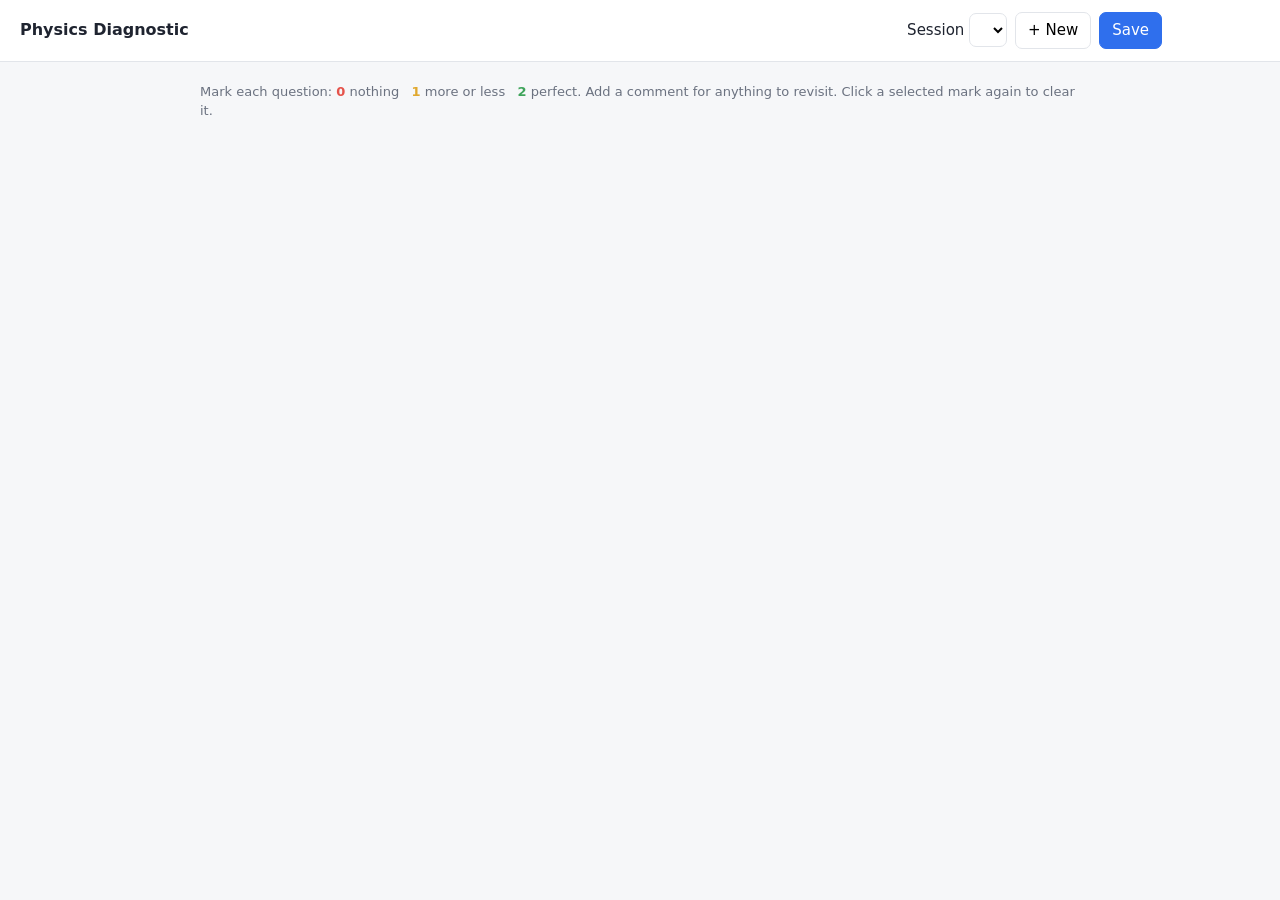
==== assessment_tool/index.html @ 84cc832a "Add local assessment tool: stdlib server + 0/1/2 diagnostic UI A dependency-free Python web app to r" ====
<!DOCTYPE html>
<html lang="en">
<head>
<meta charset="utf-8">
<meta name="viewport" content="width=device-width, initial-scale=1">
<title>Physics Diagnostic</title>
<style>
  :root {
    --bg: #f6f7f9; --card: #fff; --line: #e2e5ea; --ink: #1f2430; --muted: #6b7280;
    --m0: #e5534b; --m1: #e0a82e; --m2: #3fa45b; --accent: #2f6fed;
  }
  * { box-sizing: border-box; }
  body { margin: 0; font: 15px/1.5 system-ui, sans-serif; color: var(--ink); background: var(--bg); }
  header {
    position: sticky; top: 0; z-index: 10; background: var(--card);
    border-bottom: 1px solid var(--line); padding: 12px 20px;
    display: flex; flex-wrap: wrap; gap: 12px; align-items: center;
  }
  header h1 { font-size: 16px; margin: 0; flex: 1 1 auto; }
  header .controls { display: flex; gap: 8px; align-items: center; flex-wrap: wrap; }
  select, button, input { font: inherit; }
  select { padding: 6px 8px; border: 1px solid var(--line); border-radius: 7px; background: #fff; }
  button { padding: 6px 12px; border: 1px solid var(--line); border-radius: 7px; background: #fff; cursor: pointer; }
  button.primary { background: var(--accent); color: #fff; border-color: var(--accent); }
  button:disabled { opacity: .5; cursor: default; }
  #status { font-size: 13px; color: var(--muted); min-width: 90px; }
  main { max-width: 920px; margin: 0 auto; padding: 20px; }
  .topic { background: var(--card); border: 1px solid var(--line); border-radius: 12px; margin-bottom: 18px; overflow: hidden; }
  .topic > h2 {
    margin: 0; padding: 12px 16px; font-size: 15px; background: #fbfcfe;
    border-bottom: 1px solid var(--line); display: flex; justify-content: space-between; align-items: center;
  }
  .badge { font-size: 12px; font-weight: 600; color: var(--muted); }
  .badge .bar { display: inline-block; width: 90px; height: 8px; border-radius: 5px; background: #eef0f3; margin-left: 8px; vertical-align: middle; overflow: hidden; }
  .badge .bar > i { display: block; height: 100%; background: var(--m2); }
  .subtopic h3 { margin: 0; padding: 10px 16px 2px; font-size: 13px; color: var(--muted); text-transform: uppercase; letter-spacing: .04em; }
  .q { padding: 10px 16px; border-top: 1px solid var(--line); display: grid; grid-template-columns: 1fr auto; gap: 8px 14px; align-items: start; }
  .q .qtext { }
  .q .code { color: var(--muted); font-size: 12px; font-family: ui-monospace, monospace; margin-right: 6px; }
  .marks { display: flex; gap: 4px; }
  .marks button { width: 34px; text-align: center; font-weight: 700; padding: 6px 0; }
  .marks button.sel0 { background: var(--m0); color: #fff; border-color: var(--m0); }
  .marks button.sel1 { background: var(--m1); color: #fff; border-color: var(--m1); }
  .marks button.sel2 { background: var(--m2); color: #fff; border-color: var(--m2); }
  .q .comment { grid-column: 1 / -1; }
  .q .comment input { width: 100%; padding: 6px 8px; border: 1px solid var(--line); border-radius: 7px; }
  .legend { color: var(--muted); font-size: 13px; margin: 0 0 14px; }
  .legend b { color: var(--ink); }
</style>
</head>
<body>
<header>
  <h1 id="title">Physics Diagnostic</h1>
  <div class="controls">
    <label>Session
      <select id="session"></select>
    </label>
    <button id="new">+ New</button>
    <button id="save" class="primary">Save</button>
    <span id="status"></span>
  </div>
</header>
<main>
  <p class="legend">Mark each question: <b style="color:var(--m0)">0</b> nothing &nbsp;
    <b style="color:var(--m1)">1</b> more or less &nbsp;
    <b style="color:var(--m2)">2</b> perfect. Add a comment for anything to revisit. Click a selected mark again to clear it.</p>
  <div id="topics"></div>
</main>
<script>
let questions = null;
let results = null;            // { sessions: [...] }
let currentId = null;
let dirty = false;

const $ = (sel) => document.querySelector(sel);

function currentSession() {
  return results.sessions.find(s => s.id === currentId);
}

function answersFor() {
  const s = currentSession();
  if (!s.answers) s.answers = {};
  return s.answers;
}

function setStatus(text, ok) {
  const el = $('#status');
  el.textContent = text;
  el.style.color = ok === false ? 'var(--m0)' : (ok ? 'var(--m2)' : 'var(--muted)');
}

function markDirty() { dirty = true; setStatus('unsaved changes'); }

async function load() {
  questions = await (await fetch('/api/questions')).json();
  results = await (await fetch('/api/results')).json();
  if (!results.sessions || results.sessions.length === 0) {
    results.sessions = [{ id: today(), label: 'Week 0 — diagnostic', answers: {} }];
  }
  currentId = results.sessions[0].id;
  $('#title').textContent = questions.title || 'Physics Diagnostic';
  renderSessions();
  render();
}

function today() {
  return new Date().toISOString().slice(0, 10);
}

function renderSessions() {
  const sel = $('#session');
  sel.innerHTML = '';
  for (const s of results.sessions) {
    const o = document.createElement('option');
    o.value = s.id;
    o.textContent = s.label ? `${s.label} (${s.id})` : s.id;
    sel.appendChild(o);
  }
  sel.value = currentId;
}

function setMark(qid, mark) {
  const a = answersFor();
  if (!a[qid]) a[qid] = { mark: null, comment: '' };
  a[qid].mark = (a[qid].mark === mark) ? null : mark;  // toggle off if same
  markDirty();
  render();
}

function setComment(qid, text) {
  const a = answersFor();
  if (!a[qid]) a[qid] = { mark: null, comment: '' };
  a[qid].comment = text;
  markDirty();
}

function topicRollup(topic) {
  const a = answersFor();
  let sum = 0, count = 0, answered = 0;
  for (const sub of topic.subtopics) {
    for (const q of sub.questions) {
      count++;
      const m = a[q.id] && a[q.id].mark;
      if (m === 0 || m === 1 || m === 2) { sum += m; answered++; }
    }
  }
  return { sum, max: count * 2, answered, count };
}

function render() {
  const a = answersFor();
  const root = $('#topics');
  root.innerHTML = '';
  for (const topic of questions.topics) {
    const r = topicRollup(topic);
    const pct = r.max ? Math.round(100 * r.sum / r.max) : 0;
    const card = document.createElement('div');
    card.className = 'topic';
    card.innerHTML = `<h2>${topic.name}
      <span class="badge">${r.sum}/${r.max} &nbsp; ${r.answered}/${r.count} marked
      <span class="bar"><i style="width:${pct}%"></i></span></span></h2>`;
    for (const sub of topic.subtopics) {
      const h = document.createElement('div');
      h.className = 'subtopic';
      h.innerHTML = `<h3>${sub.name}</h3>`;
      card.appendChild(h);
      for (const q of sub.questions) {
        const ans = a[q.id] || { mark: null, comment: '' };
        const row = document.createElement('div');
        row.className = 'q';
        const sel = (m) => ans.mark === m ? `sel${m}` : '';
        row.innerHTML = `
          <div class="qtext"><span class="code">${q.id}</span>${q.text}</div>
          <div class="marks">
            <button class="${sel(0)}" data-q="${q.id}" data-m="0">0</button>
            <button class="${sel(1)}" data-q="${q.id}" data-m="1">1</button>
            <button class="${sel(2)}" data-q="${q.id}" data-m="2">2</button>
          </div>
          <div class="comment"><input type="text" placeholder="comment (optional)"
            data-qc="${q.id}" value="${(ans.comment || '').replace(/"/g, '&quot;')}"></div>`;
        card.appendChild(row);
      }
    }
    root.appendChild(card);
  }
  root.querySelectorAll('.marks button').forEach(b => {
    b.onclick = () => setMark(b.dataset.q, Number(b.dataset.m));
  });
  root.querySelectorAll('input[data-qc]').forEach(inp => {
    inp.oninput = () => setComment(inp.dataset.qc, inp.value);
  });
}

async function save() {
  setStatus('saving…');
  const resp = await fetch('/api/results', {
    method: 'POST',
    headers: { 'Content-Type': 'application/json' },
    body: JSON.stringify(results),
  });
  const out = await resp.json();
  if (out.ok) { dirty = false; setStatus('saved ✓', true); }
  else { setStatus('save failed', false); alert('Save failed:\n' + (out.errors || []).join('\n')); }
}

$('#save').onclick = save;

$('#session').onchange = (e) => {
  if (dirty && !confirm('Switch session and lose unsaved changes?')) {
    e.target.value = currentId; return;
  }
  currentId = e.target.value;
  dirty = false; setStatus('');
  render();
};

$('#new').onclick = () => {
  const label = prompt('Name for the new assessment (e.g. "Week 8 — re-test"):', 'Re-test');
  if (label === null) return;
  let id = today();
  let n = 2;
  while (results.sessions.some(s => s.id === id)) { id = today() + '-' + n++; }
  results.sessions.push({ id, label, answers: {} });
  currentId = id;
  renderSessions();
  markDirty();
  render();
};

window.addEventListener('beforeunload', (e) => {
  if (dirty) { e.preventDefault(); e.returnValue = ''; }
});

load();
</script>
</body>
</html>
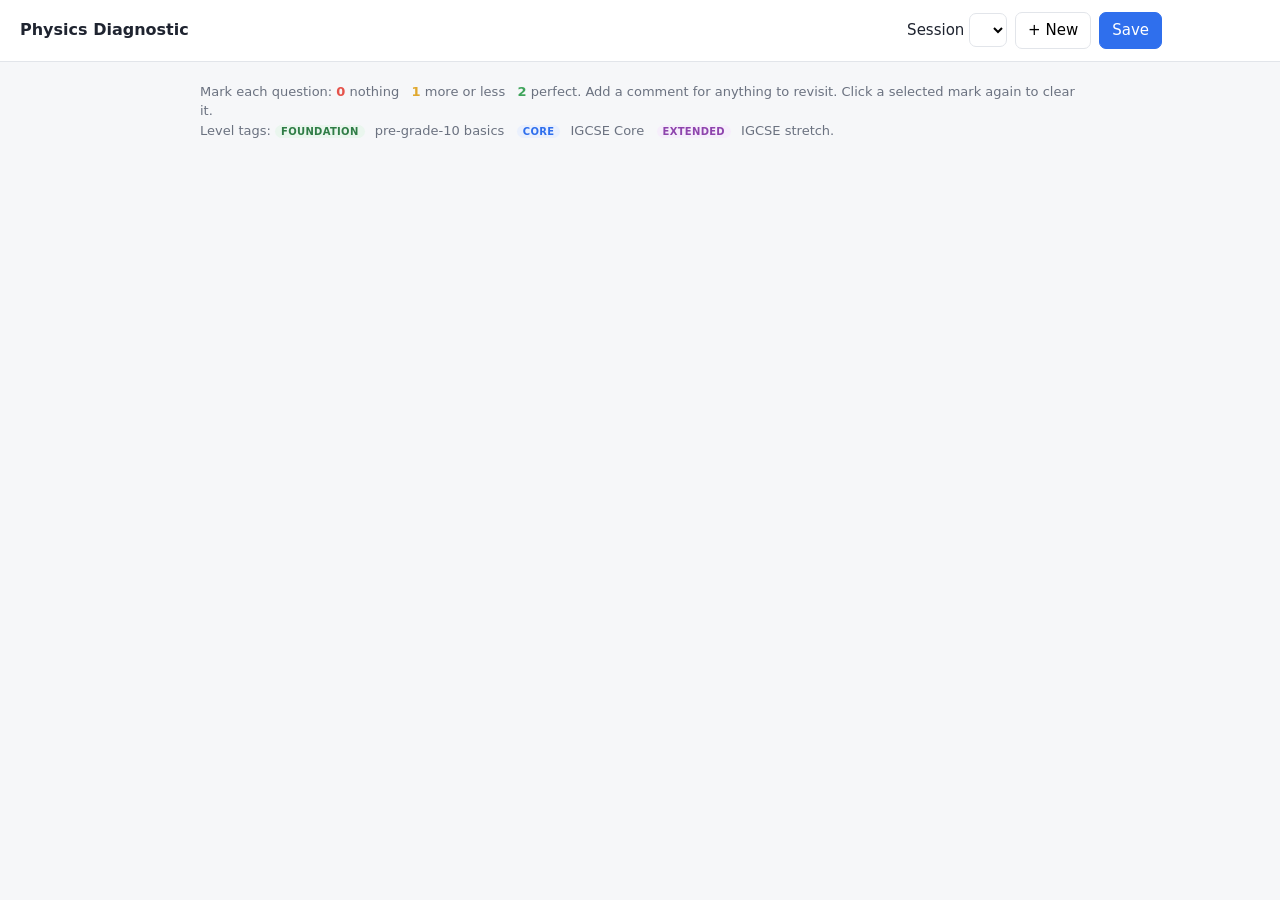
==== commit 7c685bed: "Pivot diagnostic to IGCSE 0625 (grade-10 readiness) The goal moved from "consolidate Stage 9" to "so" ====
--- a/assessment_tool/index.html
+++ b/assessment_tool/index.html
@@ -37,6 +37,10 @@
   .q { padding: 10px 16px; border-top: 1px solid var(--line); display: grid; grid-template-columns: 1fr auto; gap: 8px 14px; align-items: start; }
   .q .qtext { }
   .q .code { color: var(--muted); font-size: 12px; font-family: ui-monospace, monospace; margin-right: 6px; }
+  .lvl { font-size: 10px; font-weight: 700; padding: 1px 6px; border-radius: 9px; margin-right: 6px; vertical-align: middle; text-transform: uppercase; letter-spacing: .03em; }
+  .lvl-foundation { background: #eaf6ee; color: #2f7d46; }
+  .lvl-core { background: #eaf0fd; color: #2f6fed; }
+  .lvl-extended { background: #f6eefb; color: #8e44ad; }
   .marks { display: flex; gap: 4px; }
   .marks button { width: 34px; text-align: center; font-weight: 700; padding: 6px 0; }
   .marks button.sel0 { background: var(--m0); color: #fff; border-color: var(--m0); }
@@ -63,7 +67,10 @@
 <main>
   <p class="legend">Mark each question: <b style="color:var(--m0)">0</b> nothing &nbsp;
     <b style="color:var(--m1)">1</b> more or less &nbsp;
-    <b style="color:var(--m2)">2</b> perfect. Add a comment for anything to revisit. Click a selected mark again to clear it.</p>
+    <b style="color:var(--m2)">2</b> perfect. Add a comment for anything to revisit. Click a selected mark again to clear it.<br>
+    Level tags: <span class="lvl lvl-foundation">foundation</span> pre-grade-10 basics &nbsp;
+    <span class="lvl lvl-core">core</span> IGCSE Core &nbsp;
+    <span class="lvl lvl-extended">extended</span> IGCSE stretch.</p>
   <div id="topics"></div>
 </main>
 <script>
@@ -171,7 +178,7 @@
         row.className = 'q';
         const sel = (m) => ans.mark === m ? `sel${m}` : '';
         row.innerHTML = `
-          <div class="qtext"><span class="code">${q.id}</span>${q.text}</div>
+          <div class="qtext"><span class="code">${q.id}</span>${q.level ? `<span class="lvl lvl-${q.level}">${q.level}</span>` : ''}${q.text}</div>
           <div class="marks">
             <button class="${sel(0)}" data-q="${q.id}" data-m="0">0</button>
             <button class="${sel(1)}" data-q="${q.id}" data-m="1">1</button>
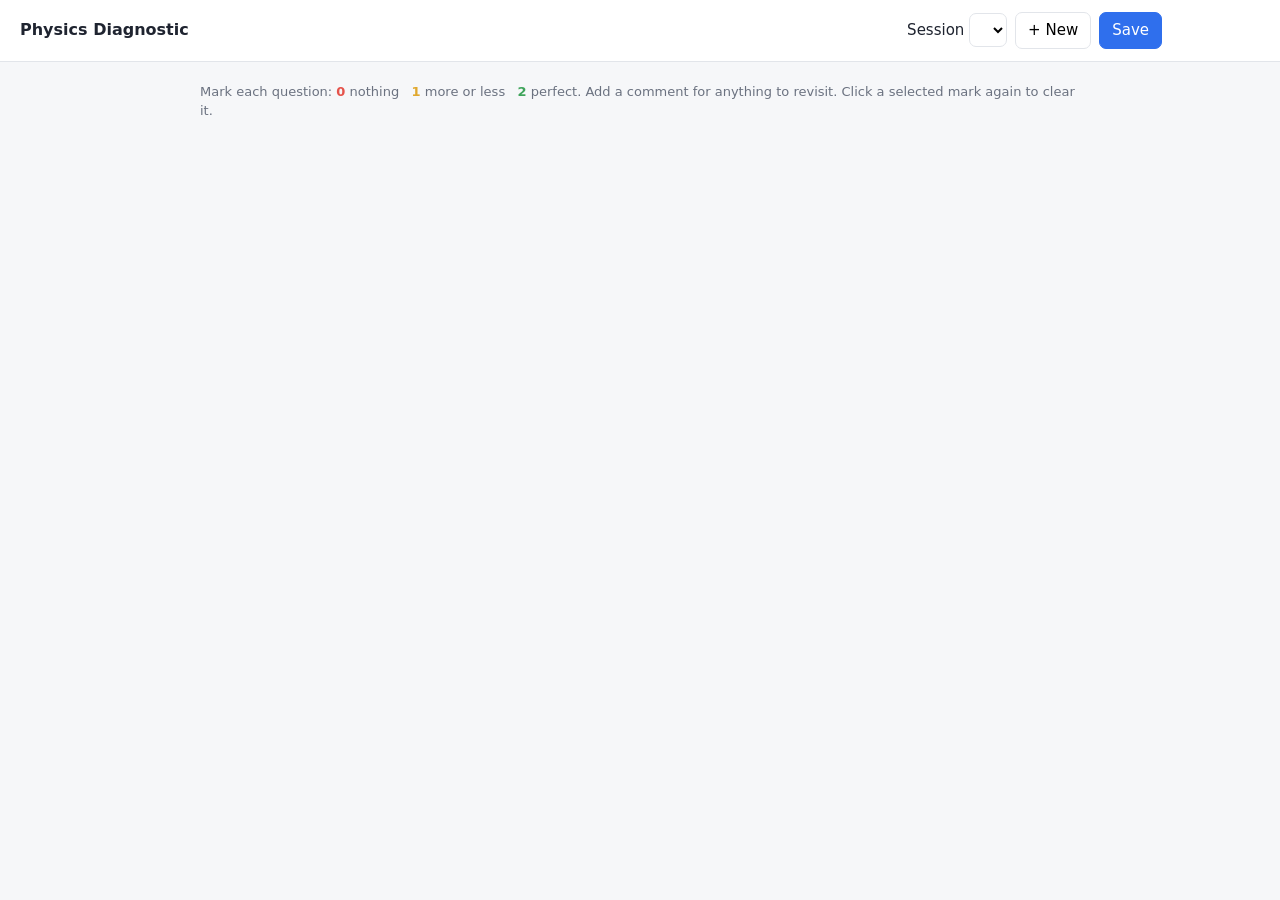
==== commit ade284d5: "Refocus diagnostic on grade-10 prerequisites (not grade-10 content) Per feedback: the test should ch" ====
--- a/assessment_tool/index.html
+++ b/assessment_tool/index.html
@@ -37,10 +37,6 @@
   .q { padding: 10px 16px; border-top: 1px solid var(--line); display: grid; grid-template-columns: 1fr auto; gap: 8px 14px; align-items: start; }
   .q .qtext { }
   .q .code { color: var(--muted); font-size: 12px; font-family: ui-monospace, monospace; margin-right: 6px; }
-  .lvl { font-size: 10px; font-weight: 700; padding: 1px 6px; border-radius: 9px; margin-right: 6px; vertical-align: middle; text-transform: uppercase; letter-spacing: .03em; }
-  .lvl-foundation { background: #eaf6ee; color: #2f7d46; }
-  .lvl-core { background: #eaf0fd; color: #2f6fed; }
-  .lvl-extended { background: #f6eefb; color: #8e44ad; }
   .marks { display: flex; gap: 4px; }
   .marks button { width: 34px; text-align: center; font-weight: 700; padding: 6px 0; }
   .marks button.sel0 { background: var(--m0); color: #fff; border-color: var(--m0); }
@@ -67,10 +63,7 @@
 <main>
   <p class="legend">Mark each question: <b style="color:var(--m0)">0</b> nothing &nbsp;
     <b style="color:var(--m1)">1</b> more or less &nbsp;
-    <b style="color:var(--m2)">2</b> perfect. Add a comment for anything to revisit. Click a selected mark again to clear it.<br>
-    Level tags: <span class="lvl lvl-foundation">foundation</span> pre-grade-10 basics &nbsp;
-    <span class="lvl lvl-core">core</span> IGCSE Core &nbsp;
-    <span class="lvl lvl-extended">extended</span> IGCSE stretch.</p>
+    <b style="color:var(--m2)">2</b> perfect. Add a comment for anything to revisit. Click a selected mark again to clear it.</p>
   <div id="topics"></div>
 </main>
 <script>
@@ -178,7 +171,7 @@
         row.className = 'q';
         const sel = (m) => ans.mark === m ? `sel${m}` : '';
         row.innerHTML = `
-          <div class="qtext"><span class="code">${q.id}</span>${q.level ? `<span class="lvl lvl-${q.level}">${q.level}</span>` : ''}${q.text}</div>
+          <div class="qtext"><span class="code">${q.id}</span>${q.text}</div>
           <div class="marks">
             <button class="${sel(0)}" data-q="${q.id}" data-m="0">0</button>
             <button class="${sel(1)}" data-q="${q.id}" data-m="1">1</button>
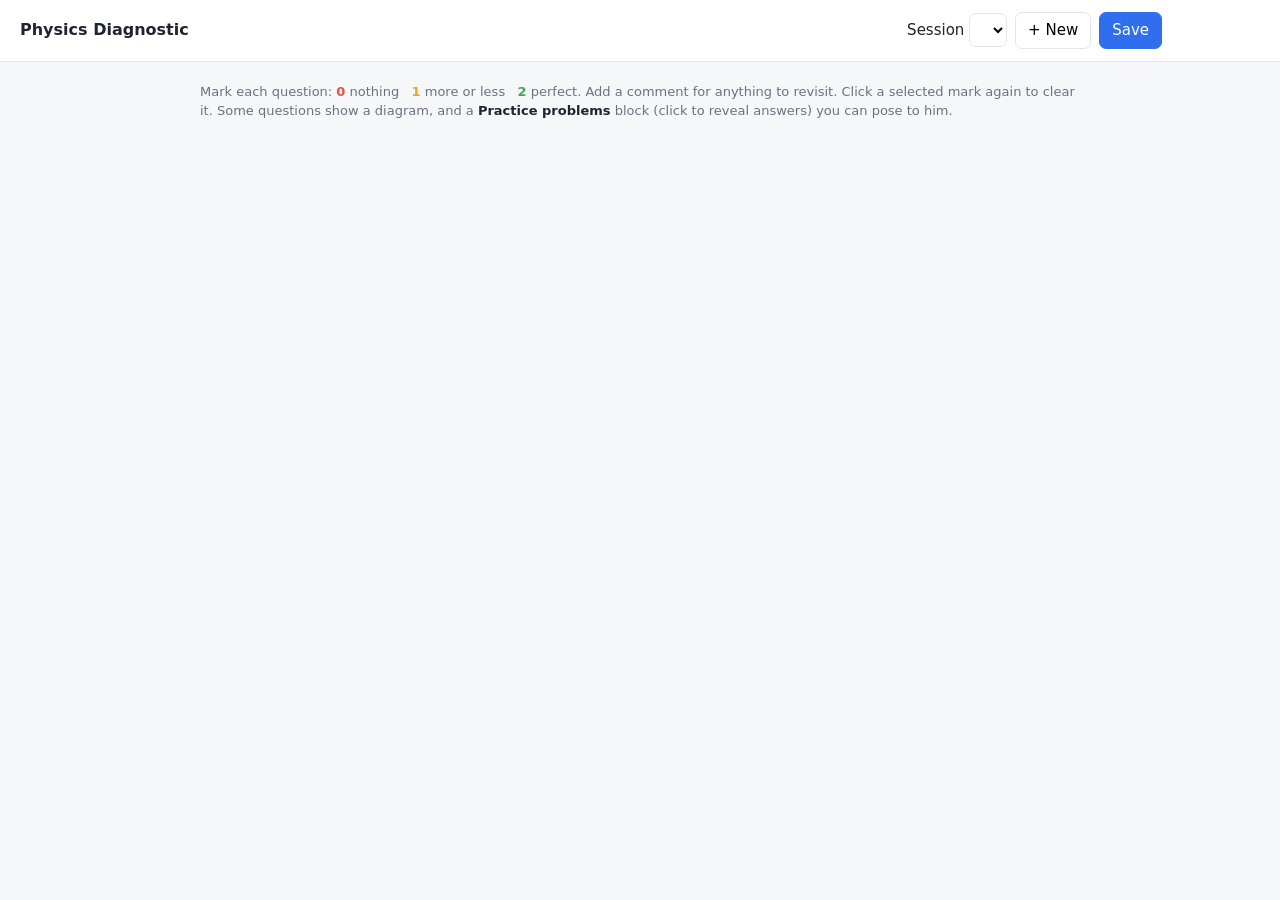
==== commit ad277727: "Split questions into atomic items; add diagrams & practice problems Per feedback: separate compound " ====
--- a/assessment_tool/index.html
+++ b/assessment_tool/index.html
@@ -44,6 +44,13 @@
   .marks button.sel2 { background: var(--m2); color: #fff; border-color: var(--m2); }
   .q .comment { grid-column: 1 / -1; }
   .q .comment input { width: 100%; padding: 6px 8px; border: 1px solid var(--line); border-radius: 7px; }
+  .qimg { grid-column: 1 / -1; }
+  .qimg img { max-width: 330px; width: 100%; height: auto; border: 1px solid var(--line); border-radius: 8px; background: #fff; }
+  .probs { grid-column: 1 / -1; font-size: 13px; }
+  .probs summary { cursor: pointer; color: var(--accent); font-weight: 600; }
+  .probs ol { margin: 6px 0; padding-left: 22px; }
+  .probs li { margin: 2px 0; }
+  .probs .ans { color: var(--muted); }
   .legend { color: var(--muted); font-size: 13px; margin: 0 0 14px; }
   .legend b { color: var(--ink); }
 </style>
@@ -63,7 +70,8 @@
 <main>
   <p class="legend">Mark each question: <b style="color:var(--m0)">0</b> nothing &nbsp;
     <b style="color:var(--m1)">1</b> more or less &nbsp;
-    <b style="color:var(--m2)">2</b> perfect. Add a comment for anything to revisit. Click a selected mark again to clear it.</p>
+    <b style="color:var(--m2)">2</b> perfect. Add a comment for anything to revisit. Click a selected mark again to clear it.
+    Some questions show a diagram, and a <b>Practice problems</b> block (click to reveal answers) you can pose to him.</p>
   <div id="topics"></div>
 </main>
 <script>
@@ -170,6 +178,12 @@
         const row = document.createElement('div');
         row.className = 'q';
         const sel = (m) => ans.mark === m ? `sel${m}` : '';
+        const img = q.image ? `<div class="qimg"><img src="/assets/${q.image}" alt="diagram" loading="lazy"></div>` : '';
+        const probs = (q.problems && q.problems.length)
+          ? `<details class="probs"><summary>Practice problems (${q.problems.length})</summary><ol>` +
+            q.problems.map(p => `<li>${p.q}${p.a ? ` <span class="ans">→ ${p.a}</span>` : ''}</li>`).join('') +
+            `</ol></details>`
+          : '';
         row.innerHTML = `
           <div class="qtext"><span class="code">${q.id}</span>${q.text}</div>
           <div class="marks">
@@ -177,6 +191,8 @@
             <button class="${sel(1)}" data-q="${q.id}" data-m="1">1</button>
             <button class="${sel(2)}" data-q="${q.id}" data-m="2">2</button>
           </div>
+          ${img}
+          ${probs}
           <div class="comment"><input type="text" placeholder="comment (optional)"
             data-qc="${q.id}" value="${(ans.comment || '').replace(/"/g, '&quot;')}"></div>`;
         card.appendChild(row);
